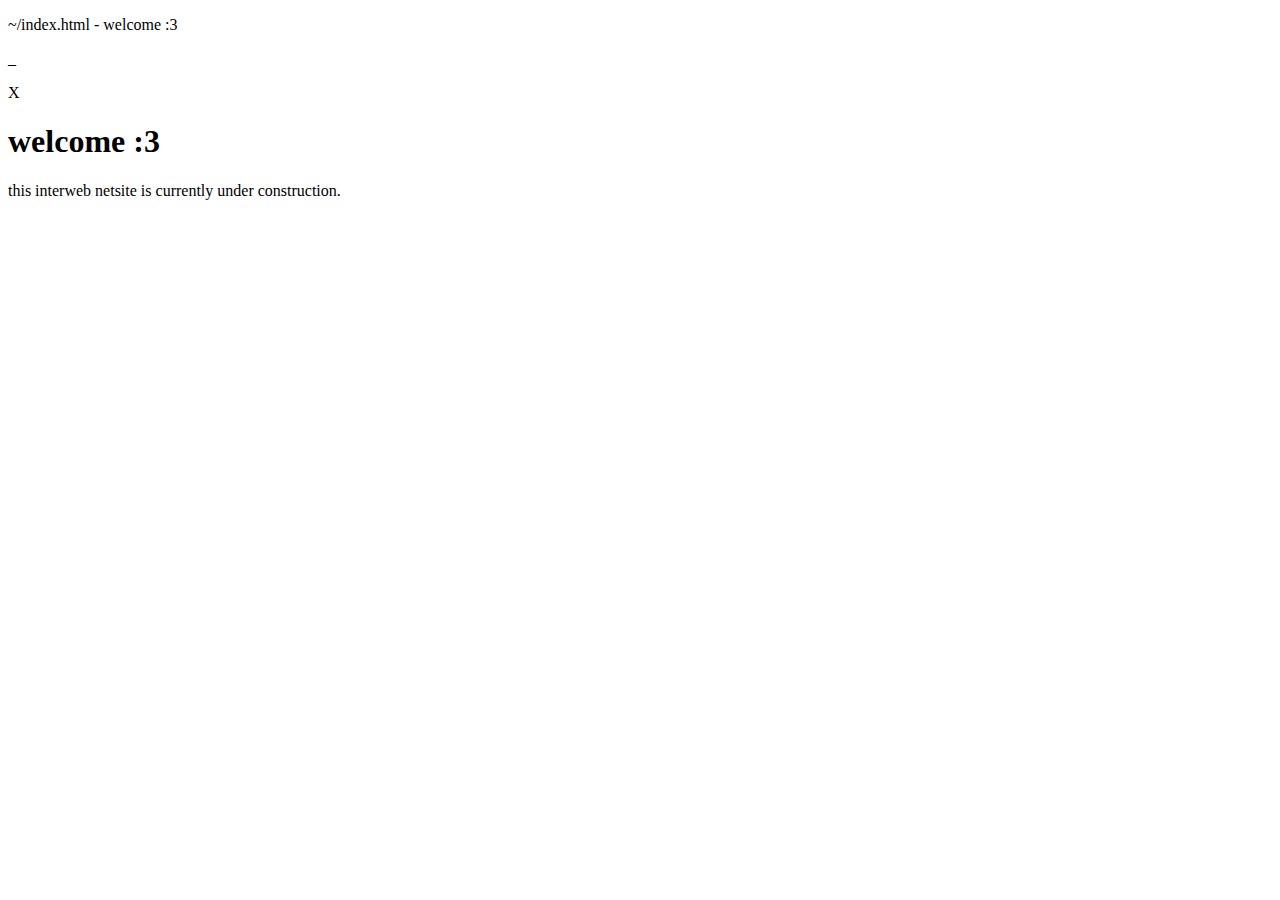
==== index.html @ 3c2d1d88 "Created base HTML." ====
<!DOCTYPE html>

<html lang="en">
    <head>

        <meta charset="UTF-8">
        <meta name="viewport" content="width=device-width, initial-scale=1.0">

        <title>portalbyte</title>

        <link rel="stylesheet" href="/src/css/index.min.css">

    </head>
    <body>

        <!-- Win95-like background -->
        <div class="background">

            <!-- Win95-like window -->
            <div class="window">

                <!-- Window titlebar -->
                <div class="titlebar">

                    <div class="title">
                        <p>~/index.html - welcome :3</p>
                    </div>

                    <div class="titlebuttons">

                        <div class="titlebutton">
                            <p>_</p>
                        </div>

                        <div class="titlebutton">
                            <p>X</p>
                        </div>
                    </div>

                </div>

                <!-- Window content -->
                <div class="content">
                    
                    <h1>welcome :3</h1>
                    <p>this interweb netsite is currently under construction.</p>

                </div>
            </div>
        </div>
    </body>
</html>
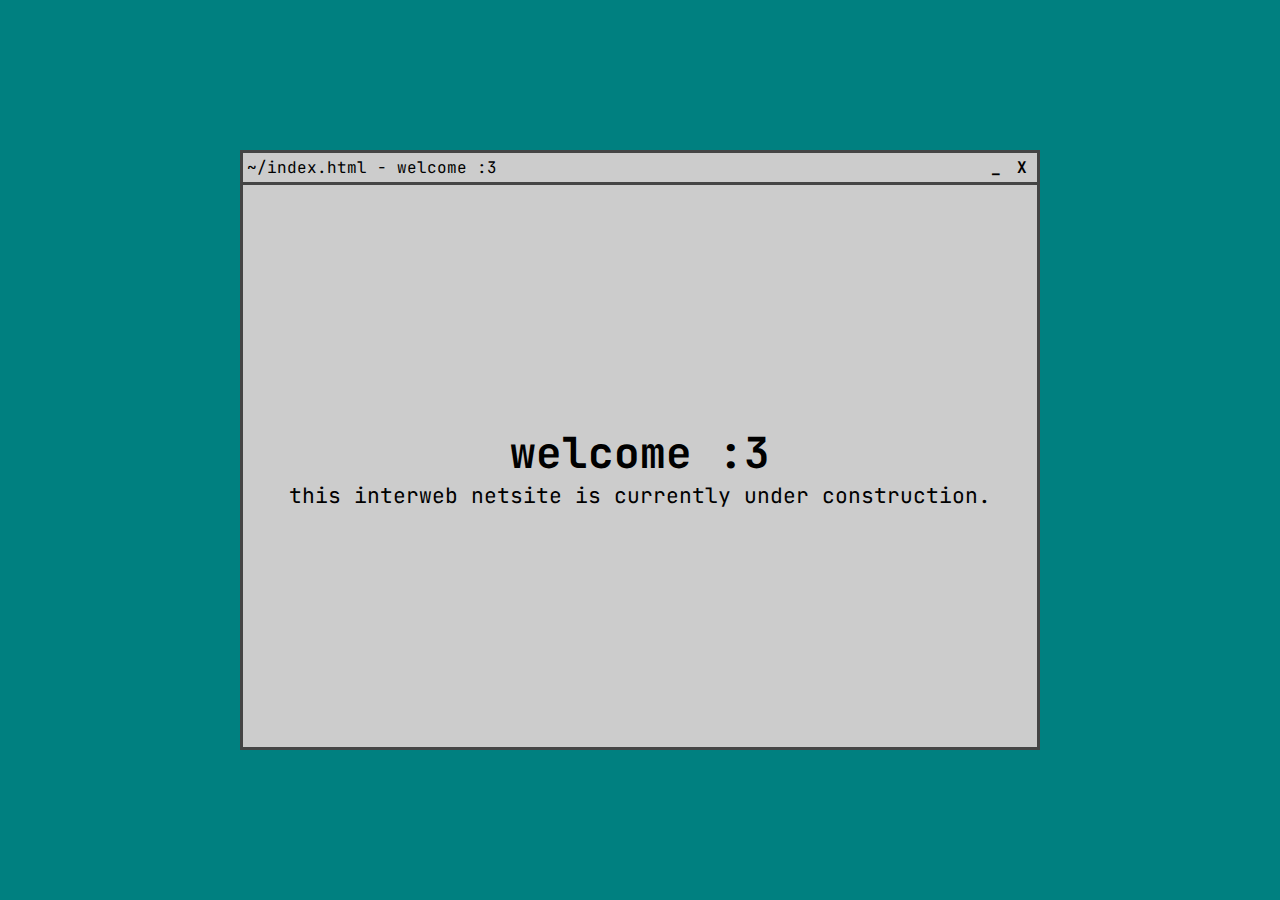
==== commit 11b69d80: "Added Mastodon link verification." ====
--- a/index.html
+++ b/index.html
@@ -9,6 +9,9 @@
         <title>portalbyte</title>
 
         <link rel="stylesheet" href="/src/css/index.min.css">
+
+        <!-- Link to Mastodon -->
+        <link href="https://tech.lgbt/@portalbyte" rel="me">
 
     </head>
     <body>
--- a/src/css/index.min.css
+++ b/src/css/index.min.css
@@ -0,0 +1 @@
+@import"https://fonts.googleapis.com/css2?family=JetBrains+Mono:ital,wght@0,100..800;1,100..800&display=swap";*{padding:0;margin:0;box-sizing:border-box;font-family:"JetBrains Mono",monospace}.background{width:100vw;height:100vh;display:flex;align-items:center;justify-content:center;background-color:teal}.window{width:800px;height:600px;display:grid;grid-template-rows:32px auto;background-color:#ccc;border:3px solid #454545}.titlebar{width:100%;height:32px;display:flex;flex-direction:row;justify-content:space-between;align-items:center;border-bottom:3px solid #454545}.titlebar .title{padding-left:4px}.titlebar .title p{font-size:12pt}.titlebar .titlebuttons{display:flex;flex-direction:row}.titlebar .titlebuttons .titlebutton{width:22px;height:22px;margin-right:4px;display:flex;align-items:center;justify-content:center;font-size:12pt;font-weight:bold}.content{display:flex;flex-direction:column;align-items:center;justify-content:center}.content h1{font-size:32pt;text-align:center}.content p{font-size:16pt;text-align:center}